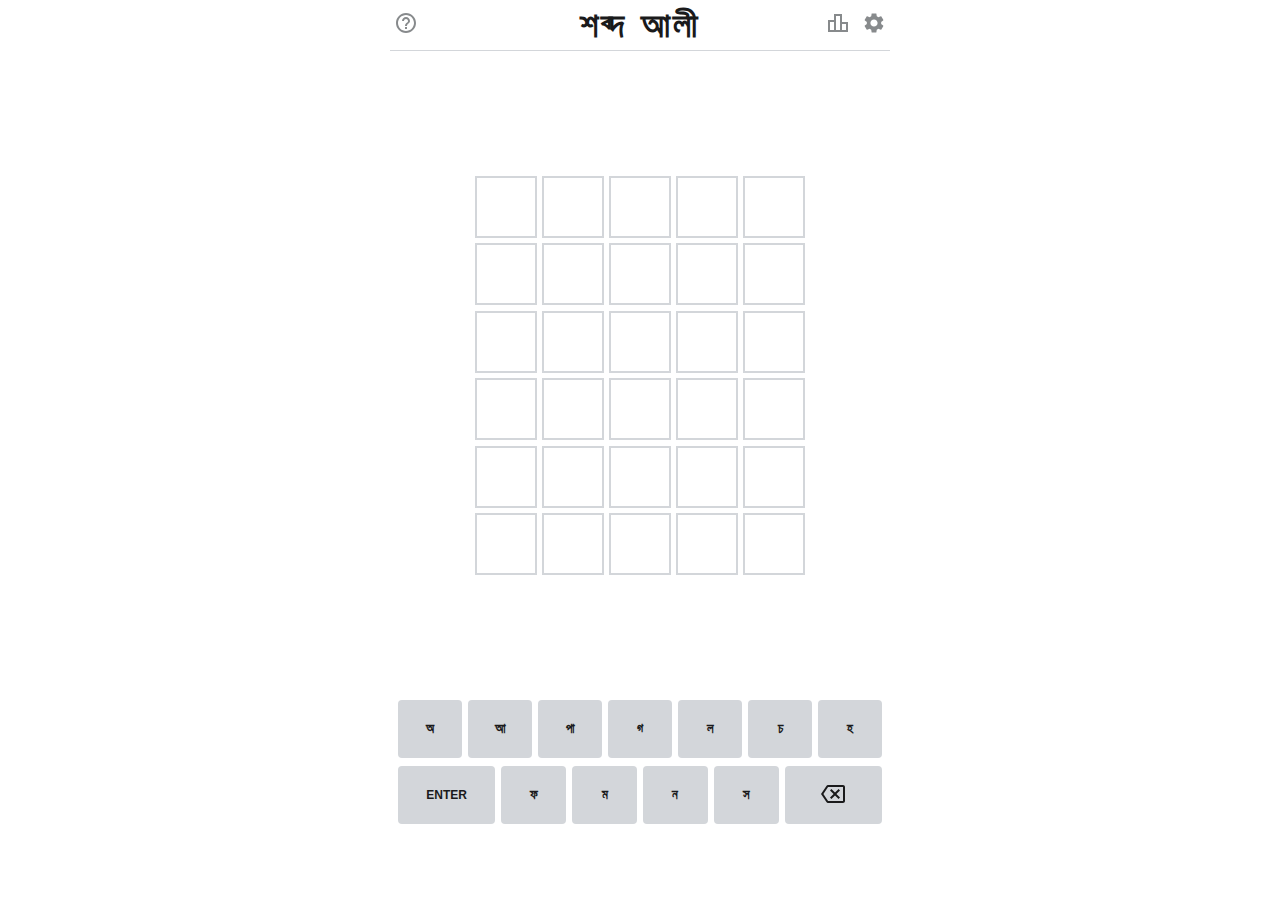
==== index.html @ ad7becb8 "oranizing code for bangla wordle" ====
<!DOCTYPE html>
<!-- saved from url=(0039)https://www.powerlanguage.co.uk/wordle/ -->
<html lang="en"><head><meta http-equiv="Content-Type" content="text/html; charset=UTF-8">
    
    <meta name="viewport" content="width=device-width, initial-scale=1.0, user-scalable=no">

    <title>Wordle - A daily word game</title>
    <meta name="description" content="Guess the hidden word in 6 tries. A new puzzle is available each day.">

    <!-- FB Meta Tags -->
    <meta property="og:url" content="https://www.powerlanguage.co.uk/wordle/">
    <meta property="og:type" content="website">
    <meta property="og:title" content="Wordle - A daily word game">
    <meta property="og:description" content="Guess the hidden word in 6 tries. A new puzzle is available each day.">
    <meta property="og:image" content="https://www.dailywordle.com/images/wordle_og_1200x630.png">

    <!-- Twitter Meta Tags -->
    <meta name="twitter:card" content="summary_large_image">
    <meta property="twitter:domain" content="powerlanguage.co.uk">

    <meta name="theme-color" content="#6aaa64">
    <link rel="manifest" href="https://www.powerlanguage.co.uk/wordle/manifest.json">
    <link href="https://www.powerlanguage.co.uk/wordle/images/wordle_logo_32x32.png" rel="icon shortcut" sizes="3232">
    <link href="https://www.powerlanguage.co.uk/wordle/images/wordle_logo_192x192.png" rel="apple-touch-icon">

    <style>
      /* Global Styles & Colors */
      :root {
        --green: #6aaa64;
        --darkendGreen: #538d4e;
        --yellow: #c9b458;
        --darkendYellow: #b59f3b;
        --lightGray: #d8d8d8;
        --gray: #86888a;
        --darkGray: #939598;
        --white: #fff;
        --black: #212121;
        /* Colorblind colors */
        --orange: #f5793a;
        --blue: #85c0f9;
        font-family: 'Clear Sans', 'Helvetica Neue', Arial, sans-serif;
        font-size: 16px;
        --header-height: 50px;
        --keyboard-height: 200px;
        --game-max-width: 500px;
      }
      /* Light theme colors */
      :root {
        --color-tone-1: #1a1a1b;
        --color-tone-2: #787c7e;
        --color-tone-3: #878a8c;
        --color-tone-4: #d3d6da;
        --color-tone-5: #edeff1;
        --color-tone-6: #f6f7f8;
        --color-tone-7: #ffffff;
        --opacity-50: rgba(255, 255, 255, 0.5);
      }
      /* Dark Theme Colors */
      .nightmode {
        --color-tone-1: #d7dadc;
        --color-tone-2: #818384;
        --color-tone-3: #565758;
        --color-tone-4: #3a3a3c;
        --color-tone-5: #272729;
        --color-tone-6: #1a1a1b;
        --color-tone-7: #121213;
        --opacity-50: rgba(0, 0, 0, 0.5);
      }
      /* Constant colors and colors derived from theme */
      :root,
      .nightmode {
        --color-background: var(--color-tone-7);
      }
      :root {
        --color-present: var(--yellow);
        --color-correct: var(--green);
        --color-absent: var(--color-tone-2);
        --tile-text-color: var(--color-tone-7);
        --key-text-color: var(--color-tone-1);
        --key-evaluated-text-color: var(--color-tone-7);
        --key-bg: var(--color-tone-4);
        --key-bg-present: var(--color-present);
        --key-bg-correct: var(--color-correct);
        --key-bg-absent: var(--color-absent);
        --modal-content-bg: var(--color-tone-7);
      }
      .nightmode {
        --color-present: var(--darkendYellow);
        --color-correct: var(--darkendGreen);
        --color-absent: var(--color-tone-4);
        --tile-text-color: var(--color-tone-1);
        --key-text-color: var(--color-tone-1);
        --key-evaluated-text-color: var(--color-tone-1);
        --key-bg: var(--color-tone-2);
        --key-bg-present: var(--color-present);
        --key-bg-correct: var(--color-correct);
        --key-bg-absent: var(--color-absent);
        --modal-content-bg: var(--color-tone-7);
      }
      .colorblind {
        --color-correct: var(--orange);
        --color-present: var(--blue);
        --tile-text-color: var(--white);
        --key-bg-present: var(--color-present);
        --key-bg-correct: var(--color-correct);
        --key-bg-absent: var(--color-absent);
      }
      html {
        height: 100%;
      }
      body {
        height: 100%;
        background-color: var(--color-background);
        margin: 0;
        padding: 0;
        /* Prevent scrollbar appearing on page transition */
        overflow-y: hidden;
      }
    </style>
  </head>
  <body>
    <!-- <script async="" src="./Wordle - A daily word game_files/js"></script> -->
    <script>
      (function () {
        // Defining the hash before the main bundle allows the bundle access window.hash
        window.wordle = window.wordle || {};
        window.wordle.hash = 'e65ce0a5';
      })();
    </script>
    <script src="./Wordle - A daily word game_files/main.e65ce0a5.js"></script>
    <game-app></game-app>
  

</body></html>
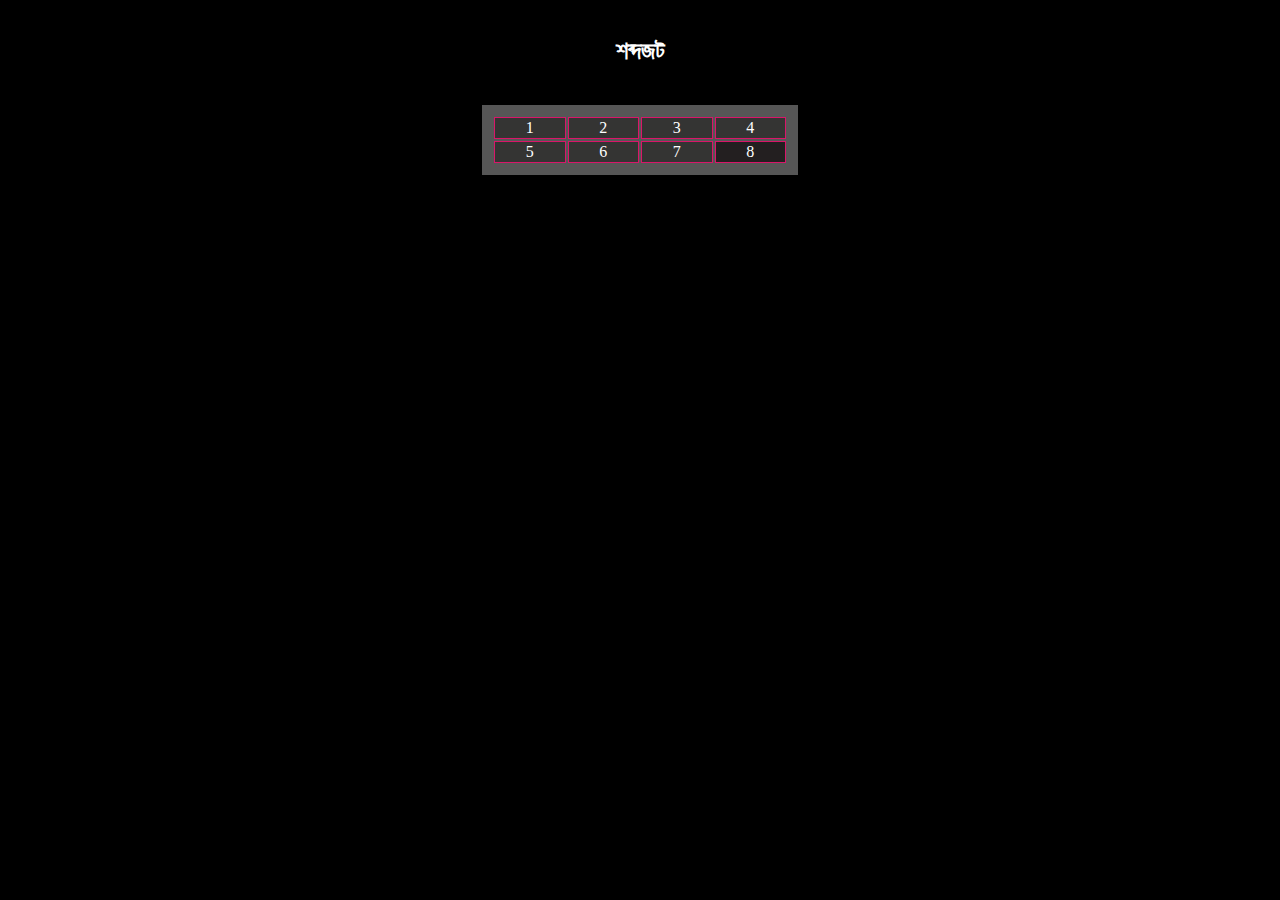
==== commit edc17fa6: "bangla cross puzzle" ====
--- a/index.html
+++ b/index.html
@@ -1,134 +1,22 @@
 <!DOCTYPE html>
-<!-- saved from url=(0039)https://www.powerlanguage.co.uk/wordle/ -->
-<html lang="en"><head><meta http-equiv="Content-Type" content="text/html; charset=UTF-8">
-    
-    <meta name="viewport" content="width=device-width, initial-scale=1.0, user-scalable=no">
+<html>
+<head>
+	<meta charset="utf-8">
+	<meta name="viewport" content="width=device-width, initial-scale=1">
+	<title>শব্দজট</title>
+	<link rel="stylesheet" type="text/css" href="lib/css/style.css">
 
-    <title>Wordle - A daily word game</title>
-    <meta name="description" content="Guess the hidden word in 6 tries. A new puzzle is available each day.">
+</head>
+<body>
+	<div class="center">
+		<h2 id="title">শব্দজট</h2>
+	</div>
 
-    <!-- FB Meta Tags -->
-    <meta property="og:url" content="https://www.powerlanguage.co.uk/wordle/">
-    <meta property="og:type" content="website">
-    <meta property="og:title" content="Wordle - A daily word game">
-    <meta property="og:description" content="Guess the hidden word in 6 tries. A new puzzle is available each day.">
-    <meta property="og:image" content="https://www.dailywordle.com/images/wordle_og_1200x630.png">
+	<div class="center">
+		<table class="center" id="cross_puzzle_table"> </table>
+	</div>
 
-    <!-- Twitter Meta Tags -->
-    <meta name="twitter:card" content="summary_large_image">
-    <meta property="twitter:domain" content="powerlanguage.co.uk">
+</body>
 
-    <meta name="theme-color" content="#6aaa64">
-    <link rel="manifest" href="https://www.powerlanguage.co.uk/wordle/manifest.json">
-    <link href="https://www.powerlanguage.co.uk/wordle/images/wordle_logo_32x32.png" rel="icon shortcut" sizes="3232">
-    <link href="https://www.powerlanguage.co.uk/wordle/images/wordle_logo_192x192.png" rel="apple-touch-icon">
-
-    <style>
-      /* Global Styles & Colors */
-      :root {
-        --green: #6aaa64;
-        --darkendGreen: #538d4e;
-        --yellow: #c9b458;
-        --darkendYellow: #b59f3b;
-        --lightGray: #d8d8d8;
-        --gray: #86888a;
-        --darkGray: #939598;
-        --white: #fff;
-        --black: #212121;
-        /* Colorblind colors */
-        --orange: #f5793a;
-        --blue: #85c0f9;
-        font-family: 'Clear Sans', 'Helvetica Neue', Arial, sans-serif;
-        font-size: 16px;
-        --header-height: 50px;
-        --keyboard-height: 200px;
-        --game-max-width: 500px;
-      }
-      /* Light theme colors */
-      :root {
-        --color-tone-1: #1a1a1b;
-        --color-tone-2: #787c7e;
-        --color-tone-3: #878a8c;
-        --color-tone-4: #d3d6da;
-        --color-tone-5: #edeff1;
-        --color-tone-6: #f6f7f8;
-        --color-tone-7: #ffffff;
-        --opacity-50: rgba(255, 255, 255, 0.5);
-      }
-      /* Dark Theme Colors */
-      .nightmode {
-        --color-tone-1: #d7dadc;
-        --color-tone-2: #818384;
-        --color-tone-3: #565758;
-        --color-tone-4: #3a3a3c;
-        --color-tone-5: #272729;
-        --color-tone-6: #1a1a1b;
-        --color-tone-7: #121213;
-        --opacity-50: rgba(0, 0, 0, 0.5);
-      }
-      /* Constant colors and colors derived from theme */
-      :root,
-      .nightmode {
-        --color-background: var(--color-tone-7);
-      }
-      :root {
-        --color-present: var(--yellow);
-        --color-correct: var(--green);
-        --color-absent: var(--color-tone-2);
-        --tile-text-color: var(--color-tone-7);
-        --key-text-color: var(--color-tone-1);
-        --key-evaluated-text-color: var(--color-tone-7);
-        --key-bg: var(--color-tone-4);
-        --key-bg-present: var(--color-present);
-        --key-bg-correct: var(--color-correct);
-        --key-bg-absent: var(--color-absent);
-        --modal-content-bg: var(--color-tone-7);
-      }
-      .nightmode {
-        --color-present: var(--darkendYellow);
-        --color-correct: var(--darkendGreen);
-        --color-absent: var(--color-tone-4);
-        --tile-text-color: var(--color-tone-1);
-        --key-text-color: var(--color-tone-1);
-        --key-evaluated-text-color: var(--color-tone-1);
-        --key-bg: var(--color-tone-2);
-        --key-bg-present: var(--color-present);
-        --key-bg-correct: var(--color-correct);
-        --key-bg-absent: var(--color-absent);
-        --modal-content-bg: var(--color-tone-7);
-      }
-      .colorblind {
-        --color-correct: var(--orange);
-        --color-present: var(--blue);
-        --tile-text-color: var(--white);
-        --key-bg-present: var(--color-present);
-        --key-bg-correct: var(--color-correct);
-        --key-bg-absent: var(--color-absent);
-      }
-      html {
-        height: 100%;
-      }
-      body {
-        height: 100%;
-        background-color: var(--color-background);
-        margin: 0;
-        padding: 0;
-        /* Prevent scrollbar appearing on page transition */
-        overflow-y: hidden;
-      }
-    </style>
-  </head>
-  <body>
-    <!-- <script async="" src="./Wordle - A daily word game_files/js"></script> -->
-    <script>
-      (function () {
-        // Defining the hash before the main bundle allows the bundle access window.hash
-        window.wordle = window.wordle || {};
-        window.wordle.hash = 'e65ce0a5';
-      })();
-    </script>
-    <script src="./Wordle - A daily word game_files/main.e65ce0a5.js"></script>
-    <game-app></game-app>
-  
-
-</body></html>+<script type="text/javascript" src="lib/js/main.js"></script>
+</html>--- a/lib/css/style.css
+++ b/lib/css/style.css
@@ -0,0 +1,38 @@
+.center {
+  margin: auto;
+  width: 50%;
+  /*border: 3px solid green;*/
+  padding: 10px;
+  text-align: center;
+}
+
+td {
+  border: 1px solid #da1569;
+  /*background: #231f20;*/
+  background: #343433;
+  color: white;
+  /*width: 33.33%;*/
+  /*position: relative;*/
+  /*padding: 5%; */
+  /*height: 0;*/
+
+  /*padding: 5%;*/
+  /*width: 50%;*/
+  /*padding-bottom: 5%;*/
+  /*padding-top: 5%;*/
+  text-align: center;
+}
+
+table{
+  background: #565656;
+  /*height: 500px;*/
+  width: 100%;
+}
+
+#title{
+  color: white;
+}
+
+body{
+  background-color: black;
+}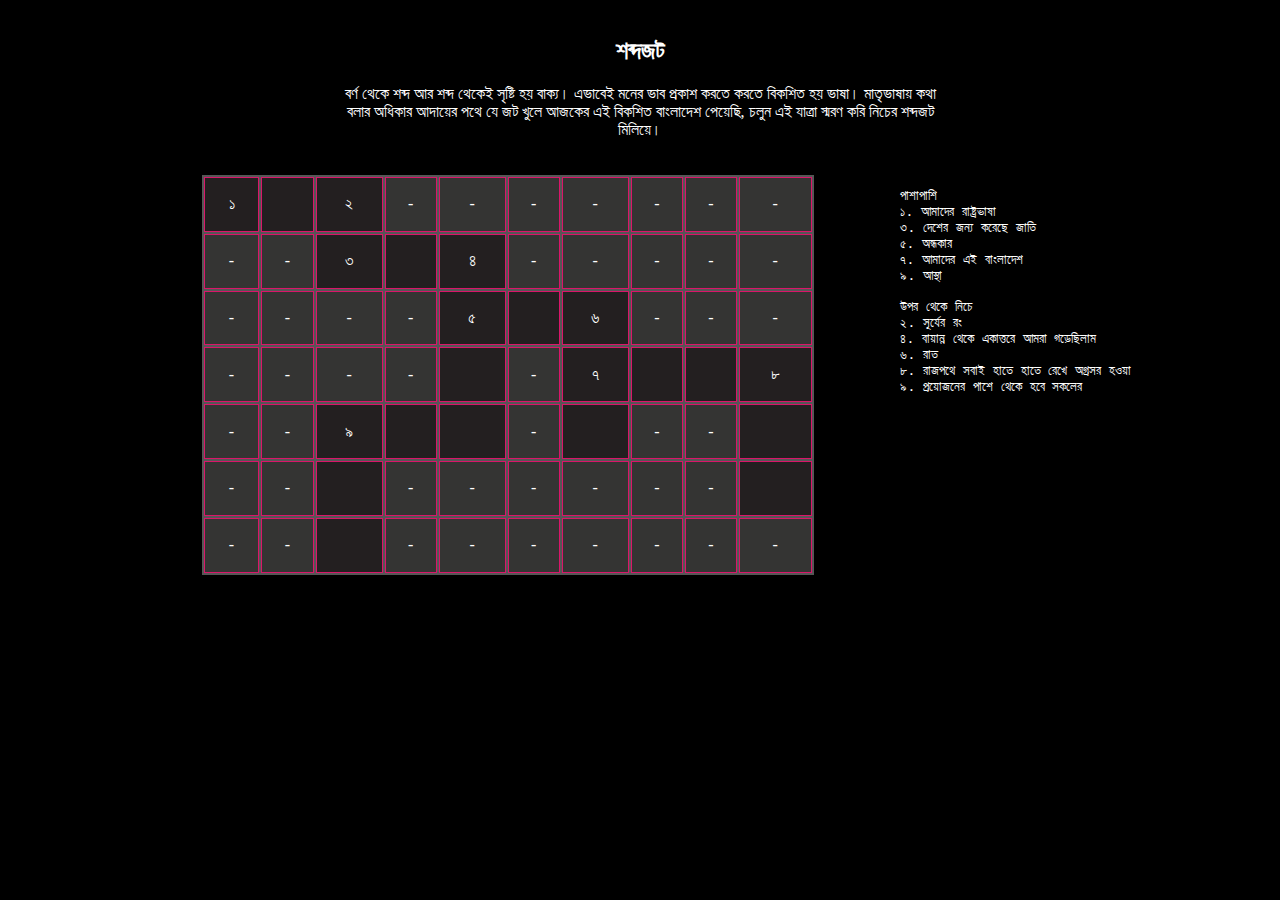
==== commit 6055508b: "board setup" ====
--- a/index.html
+++ b/index.html
@@ -1,3 +1,6 @@
+<!-- inspired from this post -->
+<!-- https://www.facebook.com/bkashlimited/photos/a.176697959073427/4970805502995958/ -->
+
 <!DOCTYPE html>
 <html>
 <head>
@@ -10,12 +13,34 @@
 <body>
 	<div class="center">
 		<h2 id="title">শব্দজট</h2>
+		<p id="hints">
+			বর্ণ থেকে শব্দ আর শব্দ থেকেই সৃষ্টি হয় বাক্য। এভাবেই মনের ভাব প্রকাশ করতে করতে বিকশিত হয় ভাষা। মাতৃভাষায় কথা বলার অধিকার আদায়ের পথে যে জট খুলে আজকের এই বিকশিত বাংলাদেশ পেয়েছি, চলুন এই যাত্রা স্মরণ করি নিচের শব্দজট মিলিয়ে।
+		</p>
 	</div>
 
-	<div class="center">
-		<table class="center" id="cross_puzzle_table"> </table>
+	<div class="row">
+		<div class="column">
+			<table id="cross_puzzle_table"> </table>
+		</div>
+
+		<div class="column" id="hints"> 
+			<pre>
+				পাশাপাশি
+				১. আমাদের রাষ্ট্রভাষা
+				৩. দেশের জন্য করেছে জাতি
+				৫. অন্ধকার
+				৭. আমাদের এই বাংলাদেশ
+				৯. আস্থা
+
+				উপর থেকে নিচে
+				২. সূর্যের রং
+				৪. বায়ান্ন থেকে একাত্তরে আমরা গড়েছিলাম
+				৬. রাত
+				৮. রাজপথে সবাই হাতে হাতে রেখে অগ্রসর হওয়া
+				৯. প্রয়োজনের পাশে থেকে হবে সকলের
+			</pre>
+		</div>
 	</div>
-
 </body>
 
 <script type="text/javascript" src="lib/js/main.js"></script>
--- a/lib/css/style.css
+++ b/lib/css/style.css
@@ -25,8 +25,9 @@
 
 table{
   background: #565656;
-  /*height: 500px;*/
+  height: 400px;
   width: 100%;
+  margin-left: 30%;
 }
 
 #title{
@@ -35,4 +36,29 @@
 
 body{
   background-color: black;
+}
+
+#hints{
+  color: white;
+}
+
+* {
+  box-sizing: border-box;
+}
+
+/* Create two equal columns that floats next to each other */
+.column {
+  float: left;
+  width: 50%;
+  padding: 10px;
+  height: 300px; /* Should be removed. Only for demonstration */
+}
+
+
+
+/* Clear floats after the columns */
+.row:after {
+  content: "";
+  display: table;
+  clear: both;
 }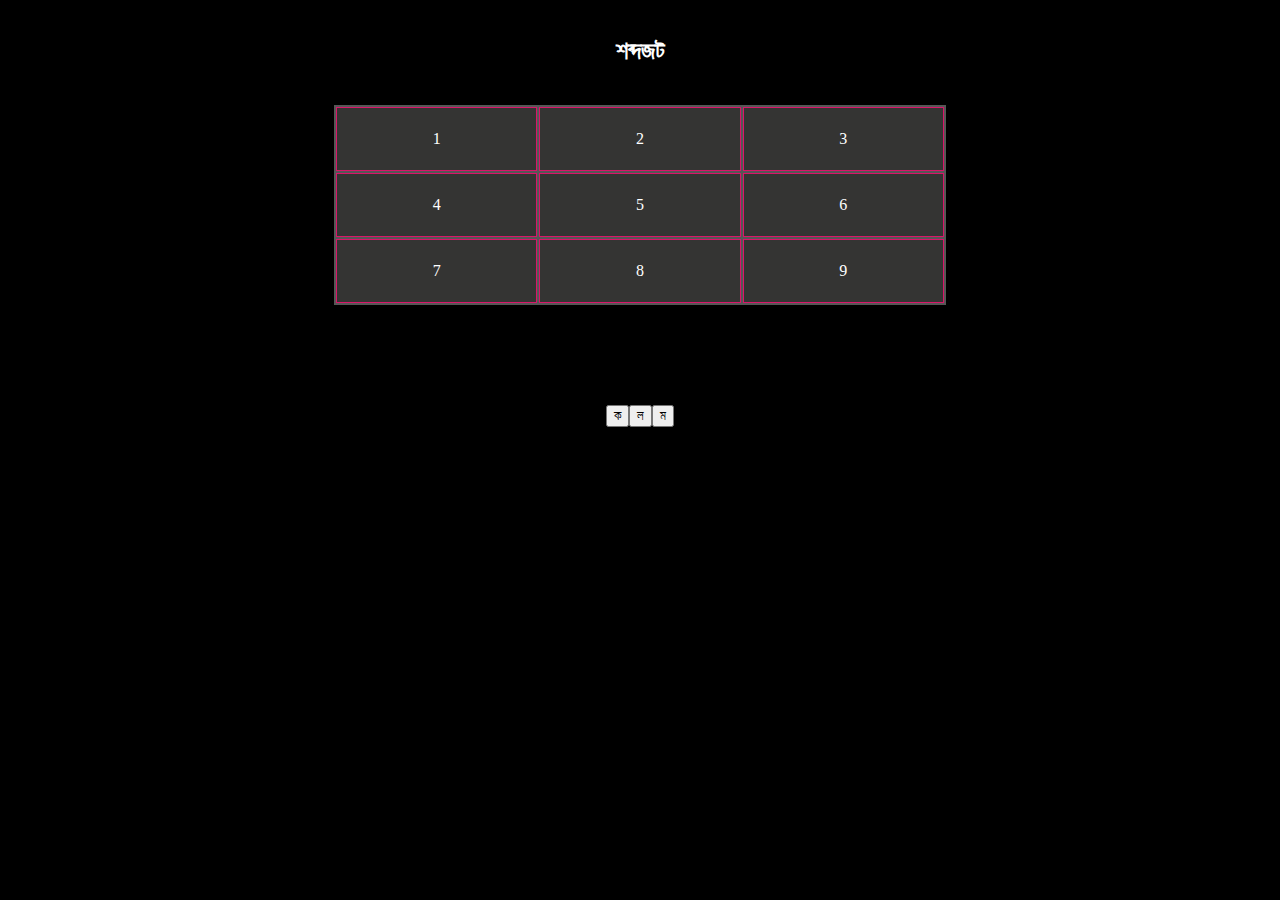
==== commit 2ba2b4aa: "attribute onoff" ====
--- a/index.html
+++ b/index.html
@@ -13,17 +13,20 @@
 <body>
 	<div class="center">
 		<h2 id="title">শব্দজট</h2>
-		<p id="hints">
+<!-- 		<p id="hints">
 			বর্ণ থেকে শব্দ আর শব্দ থেকেই সৃষ্টি হয় বাক্য। এভাবেই মনের ভাব প্রকাশ করতে করতে বিকশিত হয় ভাষা। মাতৃভাষায় কথা বলার অধিকার আদায়ের পথে যে জট খুলে আজকের এই বিকশিত বাংলাদেশ পেয়েছি, চলুন এই যাত্রা স্মরণ করি নিচের শব্দজট মিলিয়ে।
-		</p>
+		</p> -->
 	</div>
 
-	<div class="row">
-		<div class="column">
+	<!-- <div class="row"> -->
+	<div class="center">
+
+		<!-- <div class="column"> -->
+		<div>
 			<table id="cross_puzzle_table"> </table>
 		</div>
 
-		<div class="column" id="hints"> 
+<!-- 		<div class="column" id="hints"> 
 			<pre>
 				পাশাপাশি
 				১. আমাদের রাষ্ট্রভাষা
@@ -39,9 +42,15 @@
 				৮. রাজপথে সবাই হাতে হাতে রেখে অগ্রসর হওয়া
 				৯. প্রয়োজনের পাশে থেকে হবে সকলের
 			</pre>
+		</div> -->
+
+		<div id="myKeyboard">
 		</div>
 	</div>
+
+	
 </body>
 
 <script type="text/javascript" src="lib/js/main.js"></script>
+<script type="text/javascript" src="lib/js/game.js"></script>
 </html>--- a/lib/css/style.css
+++ b/lib/css/style.css
@@ -6,7 +6,7 @@
   text-align: center;
 }
 
-td {
+td{
   border: 1px solid #da1569;
   /*background: #231f20;*/
   background: #343433;
@@ -23,11 +23,16 @@
   text-align: center;
 }
 
+input {
+  padding: 10px;
+  font-size: 10px;
+}
+
 table{
   background: #565656;
-  height: 400px;
+  height: 200px;
   width: 100%;
-  margin-left: 30%;
+  /*margin-left: 30%;*/
 }
 
 #title{
@@ -54,11 +59,25 @@
   height: 300px; /* Should be removed. Only for demonstration */
 }
 
-
-
 /* Clear floats after the columns */
 .row:after {
   content: "";
   display: table;
   clear: both;
-}+}
+
+#myKeyboard{
+  color: white;
+  padding-top: 100px;
+}
+
+
+/*https://www.w3schools.com/css/css3_buttons.asp*/
+
+.button{
+  background-color: white;
+  color: black;
+  border: 2px solid #4CAF50;
+  padding-right: 20px;
+}
+
